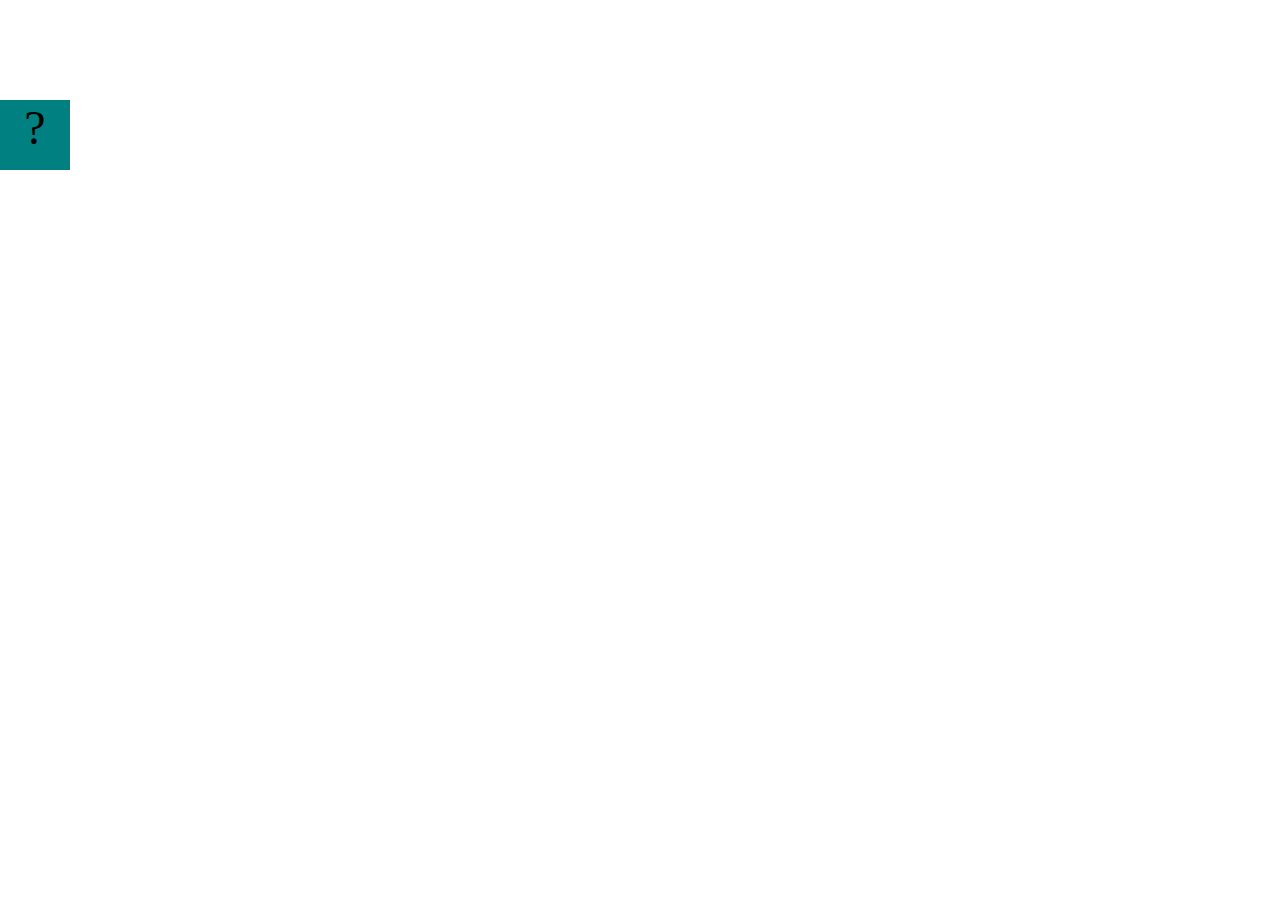
==== projects/bouncing-box/index.html @ c97bbfb4 "installing projects" ====
<!DOCTYPE html>
<html>
<head>
	<meta charset="utf-8">
	<title>Bouncing Box</title>
	<script src="jquery.min.js"></script>
	<style>
		.box {
			width: 70px;
			height: 70px;
			background-color: teal;
			font-size: 300%;
			text-align: center;
			user-select: none;
			display: block;
			position: absolute;
			top: 100px;
			left: 0px;  /* <--- Change me! */
		}
		.board{
			height: 100vh;
		}
	</style>
	<!-- 	<script src="//cdnjs.cloudflare.com/ajax/libs/jquery/2.1.1/jquery.min.js"></script> -->

</head>
<body class="board">
	<!-- HTML for the box -->
	<div class="box">?</div>

	<script>
		(function(){
			'use strict'
			/* global jQuery */

			//////////////////////////////////////////////////////////////////
			/////////////////// SETUP DO NOT DELETE //////////////////////////
			//////////////////////////////////////////////////////////////////
			
			var box = jQuery('.box');	// reference to the HTML .box element
			var board = jQuery('.board');	// reference to the HTML .board element
			var boardWidth = board.width();	// the maximum X-Coordinate of the screen

			// Every 50 milliseconds, call the update Function (see below)
			setInterval(update, 50);
			
			// Every time the box is clicked, call the handleBoxClick Function (see below)
			box.on('click', handleBoxClick);

			// moves the Box to a new position on the screen along the X-Axis
			function moveBoxTo(newPositionX) {
				box.css("left", newPositionX);
			}

			// changes the text displayed on the Box
			function changeBoxText(newText) {
				box.text(newText);
			}

			//////////////////////////////////////////////////////////////////
			/////////////////// YOUR CODE BELOW HERE /////////////////////////
			//////////////////////////////////////////////////////////////////
			
			// TODO 2 - Variable declarations 
			

			
			/* 
			This Function will be called 20 times/second. Each time it is called,
			it should move the Box to a new location. If the box drifts off the screen
			turn it around! 
			*/
			function update() {
				

			};

			/* 
			This Function will be called each time the box is clicked. Each time it is called,
			it should increase the points total, increase the speed, and move the box to
			the left side of the screen.
			*/
			function handleBoxClick() {
				


			};
		})();
	</script>
</body>
</html>
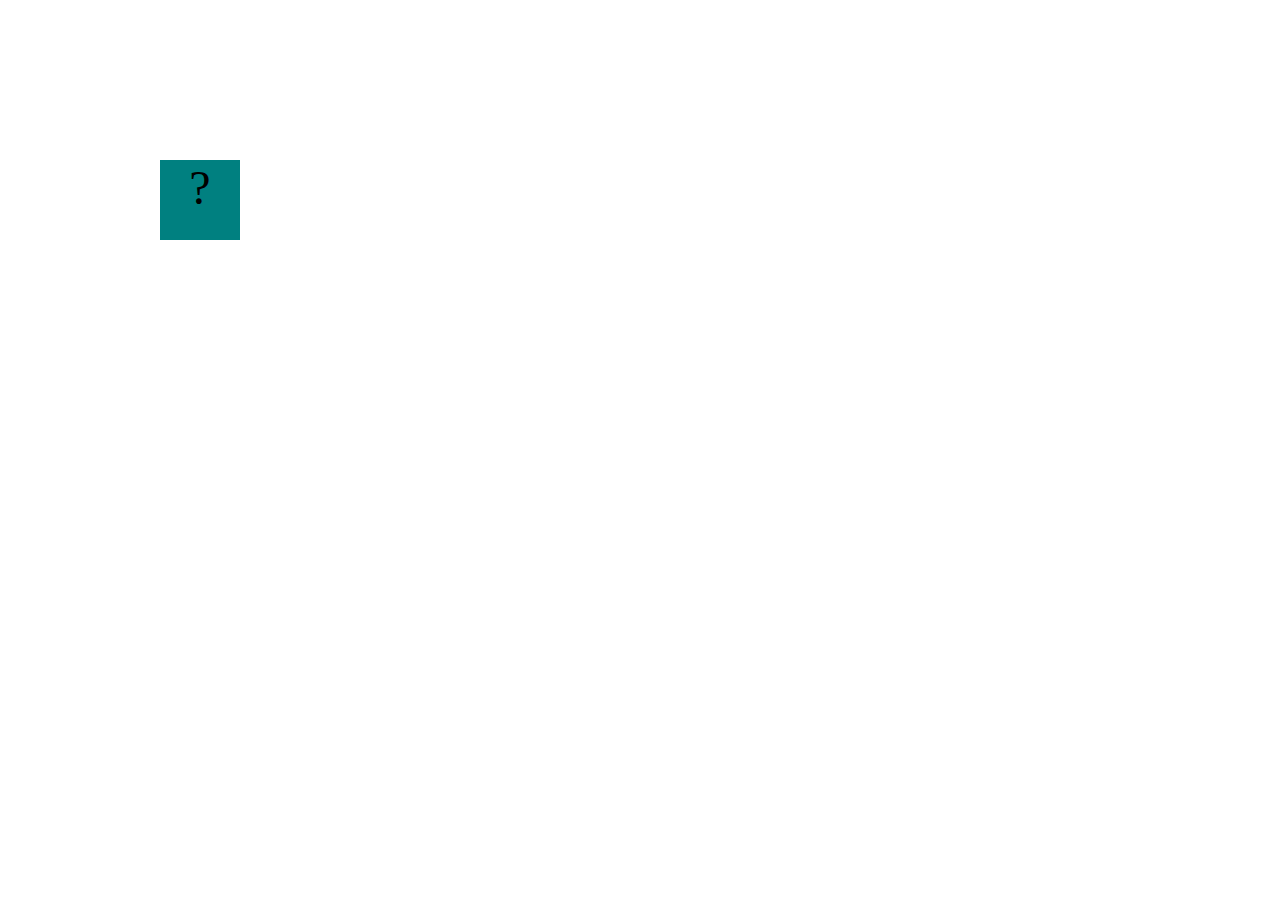
==== commit f36a48f4: "circularity again" ====
--- a/projects/bouncing-box/index.html
+++ b/projects/bouncing-box/index.html
@@ -6,19 +6,26 @@
 	<script src="jquery.min.js"></script>
 	<style>
 		.box {
-			width: 70px;
-			height: 70px;
+			width: 80px;
+			height: 80px;
 			background-color: teal;
+			background-image: url(https://www.modernokids.com/cdn/shop/files/pink-mustang-front-right-wheel-turn-min_5f391f94-9744-400d-b7b3-bded2c7411c3_1000x.jpg?v=1689360422);
+			background-size: 80px;
+			background-repeat: none;
 			font-size: 300%;
 			text-align: center;
 			user-select: none;
 			display: block;
 			position: absolute;
 			top: 100px;
-			left: 0px;  /* <--- Change me! */
+			left: 300px;  /* <--- Change me! */
 		}
 		.board{
 			height: 100vh;
+			background-image: url(https://assets.simpleviewinc.com/simpleview/image/upload/c_limit,q_75,w_1200/v1/crm/daytonabeach/DAYTONA-500-Flyover-2017---USAF-Thunderbirdss_sm-e4d8c493dac4c7d_e4d8c5e5-bdd9-12e4-ce8cbd772c93512c.jpg);
+			background-size: 1380px;
+			background-repeat: no-repeat;
+			
 		}
 	</style>
 	<!-- 	<script src="//cdnjs.cloudflare.com/ajax/libs/jquery/2.1.1/jquery.min.js"></script> -->
@@ -40,6 +47,7 @@
 			var box = jQuery('.box');	// reference to the HTML .box element
 			var board = jQuery('.board');	// reference to the HTML .board element
 			var boardWidth = board.width();	// the maximum X-Coordinate of the screen
+			var boardHeight = jQuery(window).height();
 
 			// Every 50 milliseconds, call the update Function (see below)
 			setInterval(update, 50);
@@ -48,8 +56,9 @@
 			box.on('click', handleBoxClick);
 
 			// moves the Box to a new position on the screen along the X-Axis
-			function moveBoxTo(newPositionX) {
+			function moveBoxTo(newPositionX, newPositionY) {
 				box.css("left", newPositionX);
+				box.css("top", newPositionY);
 			}
 
 			// changes the text displayed on the Box
@@ -62,8 +71,12 @@
 			//////////////////////////////////////////////////////////////////
 			
 			// TODO 2 - Variable declarations 
+			var positionX = 20;
+            var points = 0;
+			var speed = 10;
+			var positionY = 20;
+			var speedY = 10;
 			
-
 			
 			/* 
 			This Function will be called 20 times/second. Each time it is called,
@@ -71,7 +84,24 @@
 			turn it around! 
 			*/
 			function update() {
+				positionX = positionX + speed;
+				positionY = positionY + speedY;
+				moveBoxTo(positionX, positionY)
+
+				if (positionX > boardWidth) {
+					speed = -speed;
+				}
+				if (positionX < 0) {
+					speed = -speed;
+				}
 				
+				if (positionY > boardHeight) {
+					speedY = -speedY;
+				}
+				if (positionY < 0) {
+					speedY = -speedY;
+				}
+
 
 			};
 
@@ -82,7 +112,10 @@
 			*/
 			function handleBoxClick() {
 				
-
+		        positionX = 0;
+				points = points + 1;
+				speed = speed + 5;
+				changeBoxText(points);
 
 			};
 		})();
